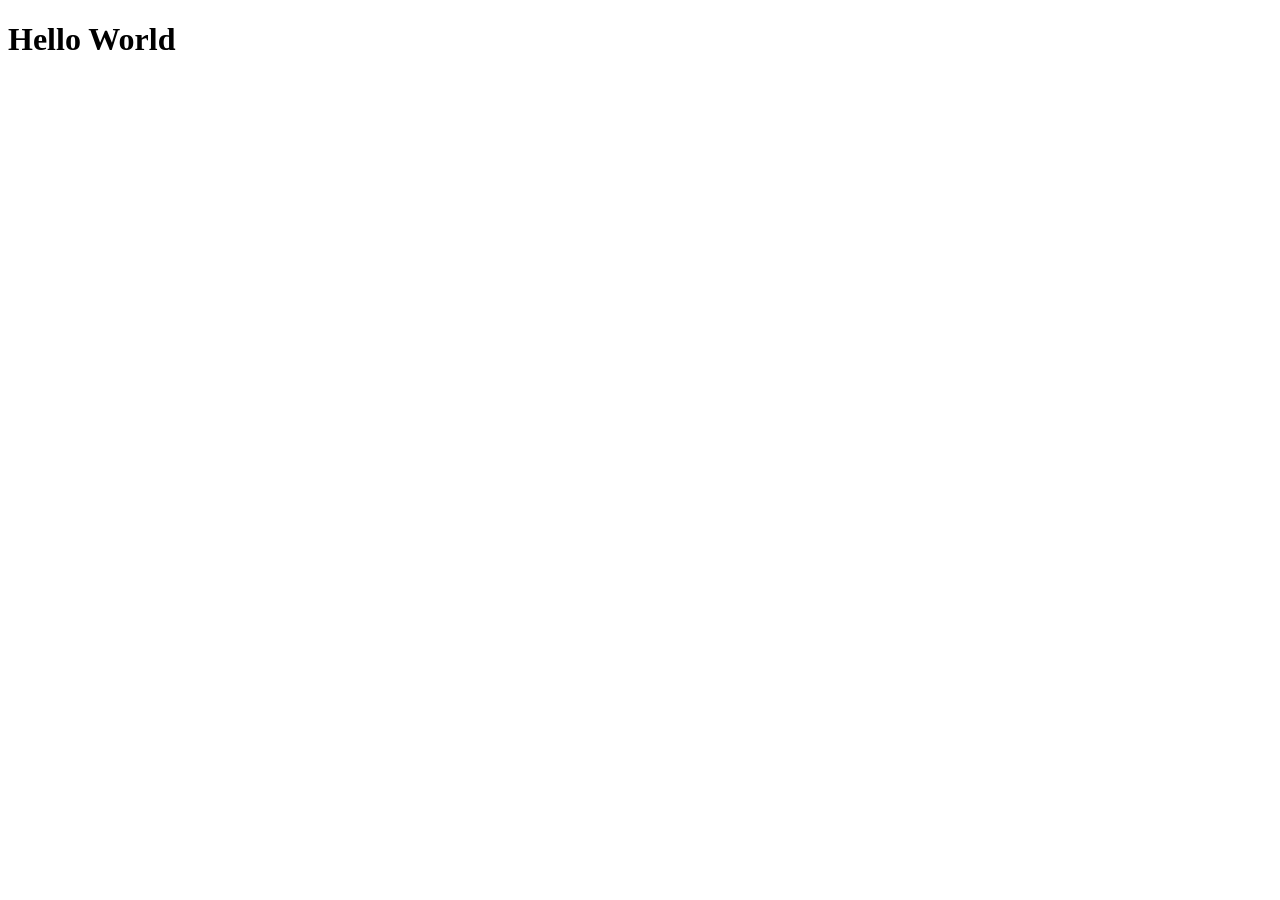
==== index.html @ 8f8ab243 "Create index.html 9/3/26 started" ====
<!DOCTYPE html>
<html lang="en">
<head>
    <meta charset="UTF-8">
    <meta name="viewport" content="width=device-width, initial-scale=1.0">
    <title>My Website</title>
    <!-- Link your custom CSS stylesheet -->
    <link rel="stylesheet" href="style.css">
</head>
<body>
    <h1>Hello World</h1>
    <!-- Your visible website content goes here -->

    <!-- Link your custom JavaScript file -->
    <script src="main.js"></script>
</body>
</html>
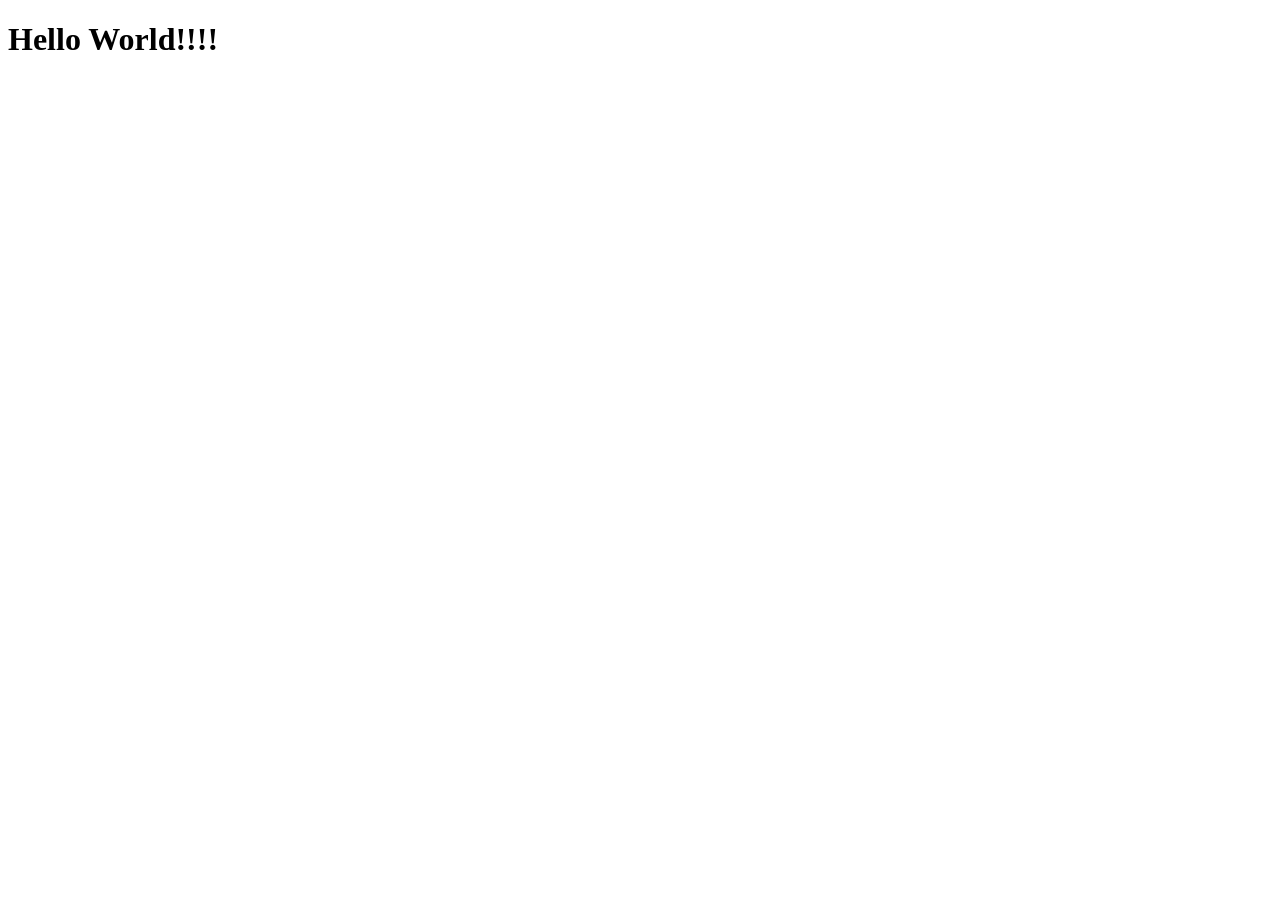
==== commit 4db349e6: "Update index.html" ====
--- a/index.html
+++ b/index.html
@@ -8,7 +8,7 @@
     <link rel="stylesheet" href="style.css">
 </head>
 <body>
-    <h1>Hello World</h1>
+    <h1>Hello World!!!!</h1>
     <!-- Your visible website content goes here -->
 
     <!-- Link your custom JavaScript file -->
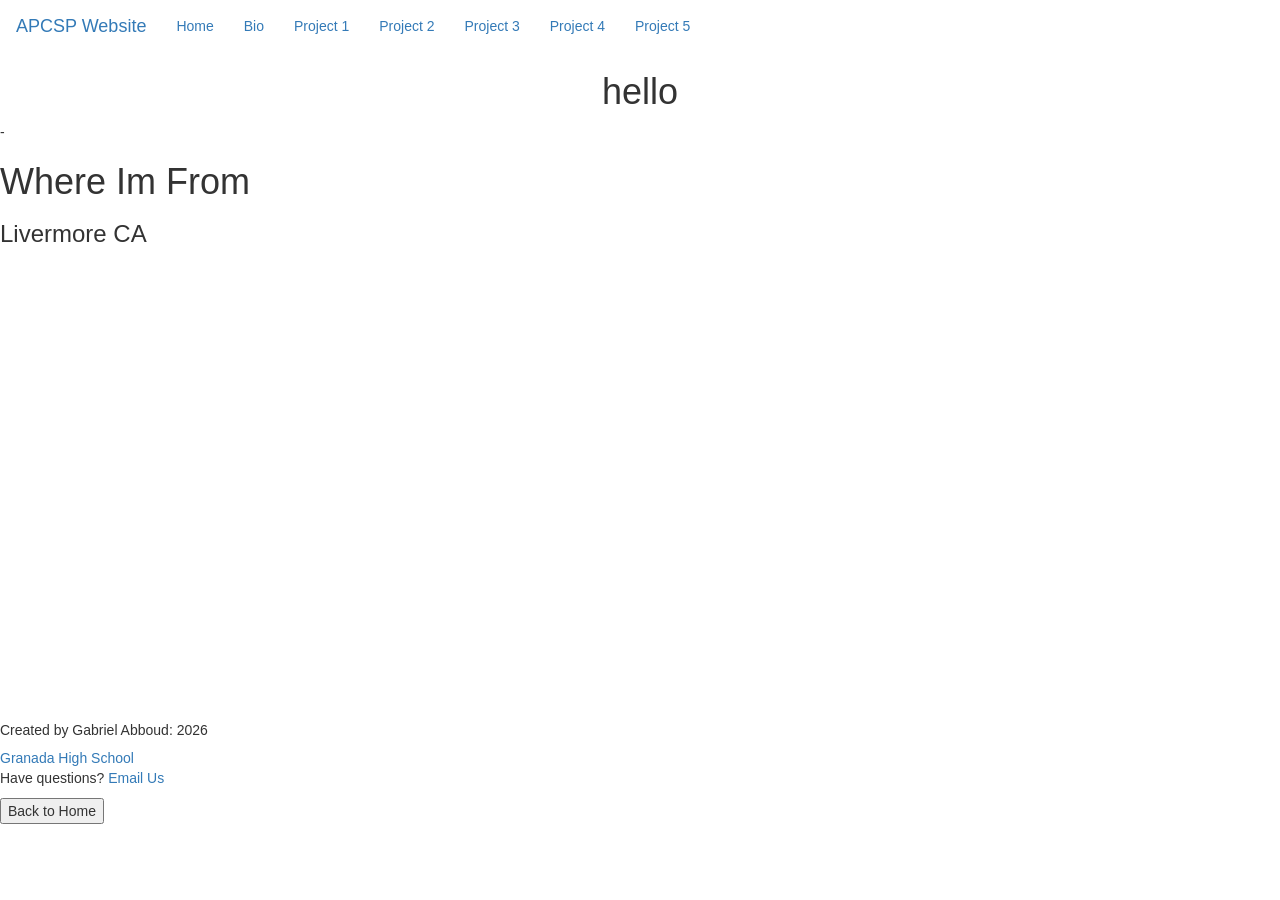
==== commit 922cbe28: "Update index.html" ====
--- a/index.html
+++ b/index.html
@@ -1,17 +1,59 @@
 <!DOCTYPE html>
-<html lang="en">
-<head>
-    <meta charset="UTF-8">
-    <meta name="viewport" content="width=device-width, initial-scale=1.0">
-    <title>My Website</title>
-    <!-- Link your custom CSS stylesheet -->
-    <link rel="stylesheet" href="style.css">
-</head>
-<body>
-    <h1>Hello World!!!!</h1>
-    <!-- Your visible website content goes here -->
+<html>
+    <head>
+      <title>Bootstrap Example</title>
+      <link rel="icon" type="image/x-icon" href="https://codehs.com/uploads/3d272217e413602b27cfdfaeef8db94c">
+      <meta charset="utf-8">
+      <meta name="viewport" content="width=device-width, initial-scale=1">
+      <link rel="stylesheet" href="https://maxcdn.bootstrapcdn.com/bootstrap/3.4.1/css/bootstrap.min.css">
+      <link rel="stylesheet" href="style.css">
+      <script src="https://ajax.googleapis.com/ajax/libs/jquery/3.7.1/jquery.min.js"></script>
+      <script src="https://maxcdn.bootstrapcdn.com/bootstrap/3.4.1/js/bootstrap.min.js"></script>
+    </head>
+    <body>
+        <nav class="myNav navbar">
+          <div class="container-fluid">
+            <div class="pt-3 mt-5 navbar-header">
+              <button type="button" class="navbar-toggle" data-toggle="collapse" data-target="#myNavbar">
+                <span class="icon-bar"></span>
+                <span class="icon-bar"></span>
+                <span class="icon-bar"></span>
+              </button>
+              <a class="navbar-brand" href="index.html">APCSP Website</a>
+            </div>
+            <div class="collapse navbar-collapse" id="myNavbar">
+              <ul class="nav navbar-nav">
+                <li class="active"><a href="index.html">Home</a></li>
+                <li><a href="Bio.html">Bio</a></li>
+                <li><a href="project1.html">Project 1</a></li>
+                <li><a href="project2.html">Project 2</a></li>
+                <li><a href="project3.html">Project 3</a></li>
+                <li><a href="project4.html">Project 4</a></li>
+                <li><a href="project5.html">Project 5</a></li>
+              </ul>
+            </div>
+          </div>
+        </nav>
+        <div class="parallax"></div>
+        <h1 id="hello" class="text-center">hello</h1>
+        <div class="parallax"></div>
+        <html lang="en">
 
-    <!-- Link your custom JavaScript file -->
-    <script src="main.js"></script>
-</body>
+-
+    <h1>Where Im From</h1>
+    <h3>Livermore CA</h3>
+    <iframe src="https://www.google.com/maps/embed?pb=!1m18!1m12!1m3!1d50522.731282157576!2d-121.8136895095645!3d37.6804447145886!2m3!1f0!2f0!3f0!3m2!1i1024!2i768!4f13.1!3m3!1m2!1s0x808fe586385a2071%3A0x98d32231cb6bd871!2sLivermore%2C%20CA!5e0!3m2!1sen!2sus!4v1789405552185!5m2!1sen!2sus" width="600" height="450" style="border:0;" allowfullscreen="" loading="lazy" referrerpolicy="strict-origin-when-cross-origin"></iframe>
+
+    </body>
+    <footer>
+      <h5>Created by Gabriel Abboud: 2026</h5>
+      <a class="ghs" href="https://granadahigh.livermoreschools.org/">Granada High School</a>
+      <p>Have questions? <a href="mailto:fishabboud@gmail.com">Email Us</a></p>
+      <button type="button" onclick="myButtonAction()">Back to Home</button>
+      <script>
+        function myButtonAction() {
+            window.location.href = "index.html";
+        }
+      </script>
+    </footer>
 </html>
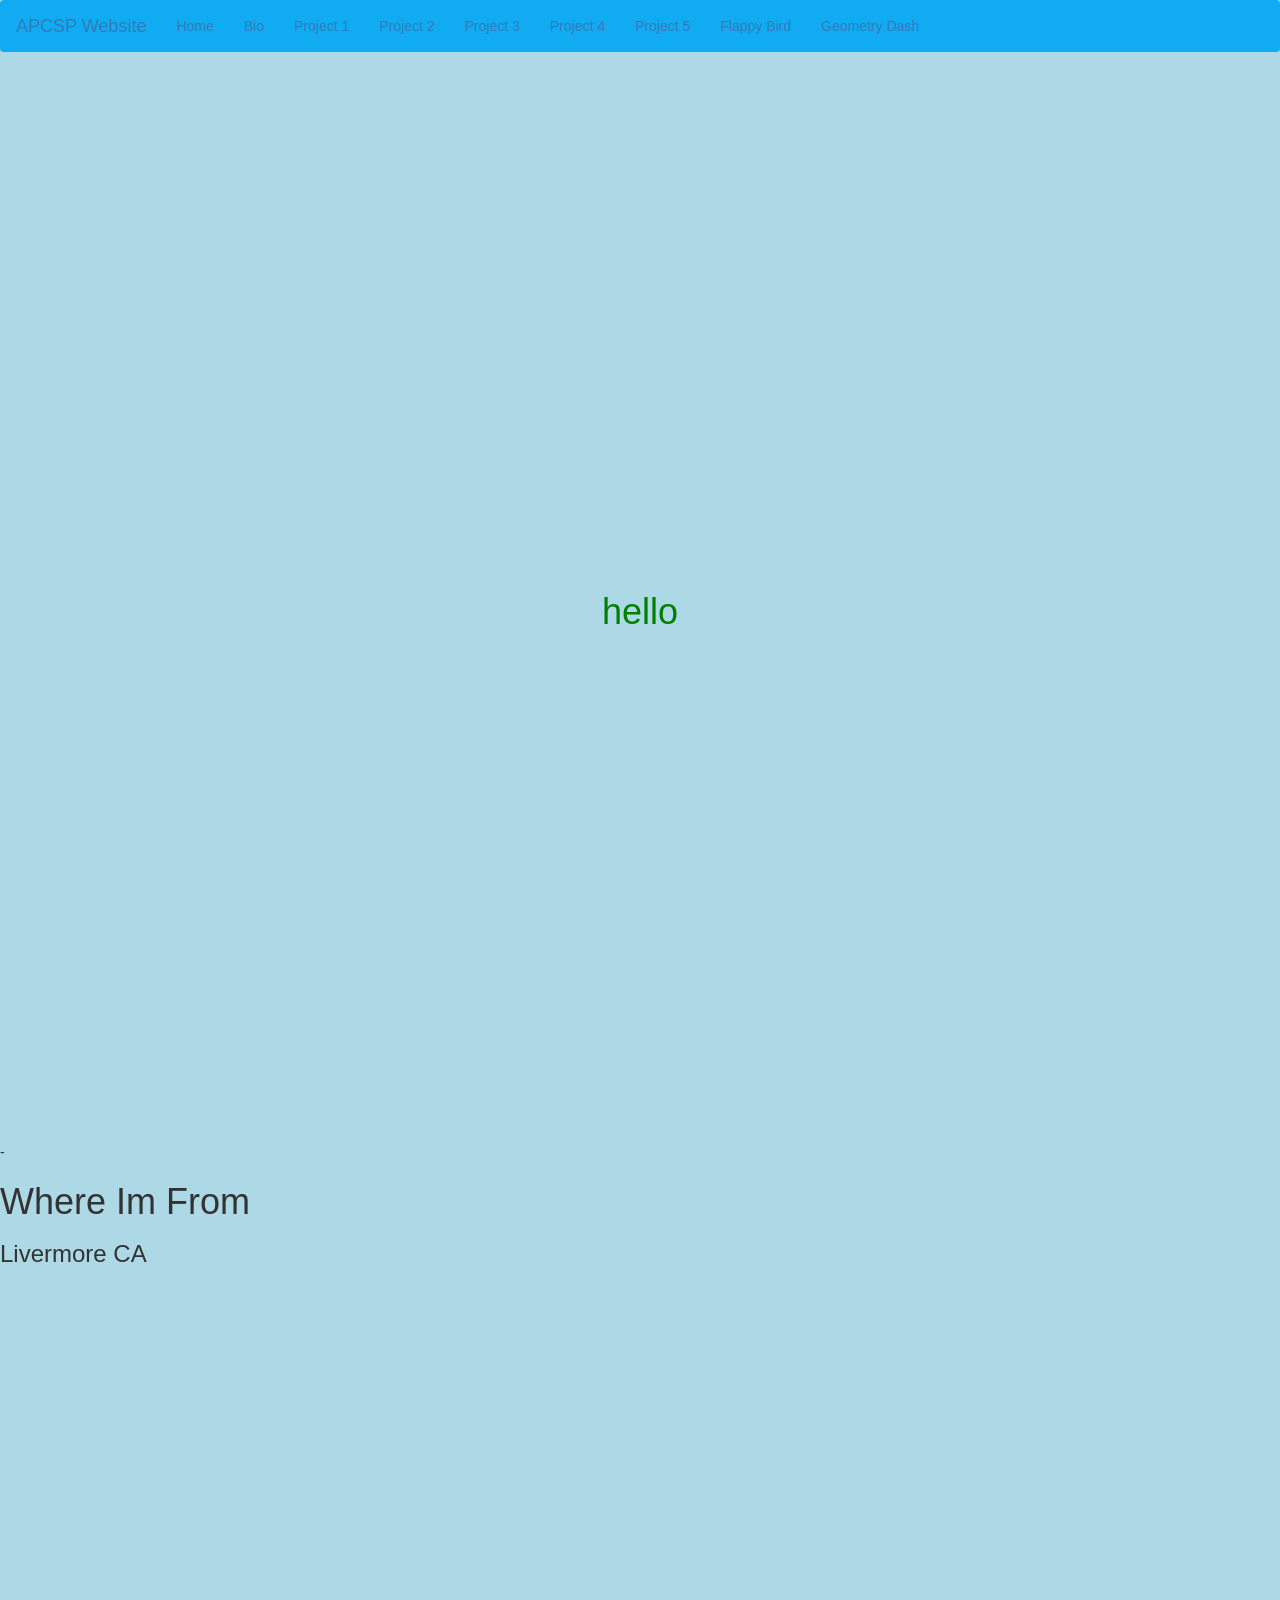
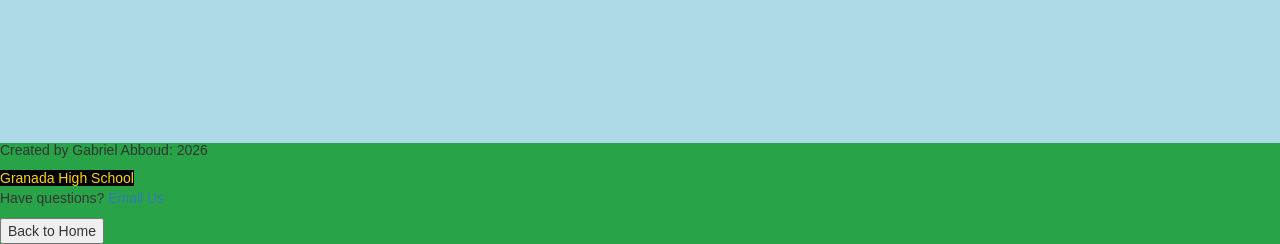
==== commit a9dbf443: "Update index.html" ====
--- a/index.html
+++ b/index.html
@@ -23,13 +23,15 @@
             </div>
             <div class="collapse navbar-collapse" id="myNavbar">
               <ul class="nav navbar-nav">
-                <li class="active"><a href="index.html">Home</a></li>
-                <li><a href="Bio.html">Bio</a></li>
-                <li><a href="project1.html">Project 1</a></li>
-                <li><a href="project2.html">Project 2</a></li>
-                <li><a href="project3.html">Project 3</a></li>
-                <li><a href="project4.html">Project 4</a></li>
-                <li><a href="project5.html">Project 5</a></li>
+                <li class="active"><a class="zoom-element here" href="index.html">Home</a></li>
+                <li><a class="zoom-element" href="Bio.html">Bio</a></li>
+                <li><a class="zoom-element" href="project1.html">Project 1</a></li>
+                <li><a class="zoom-element" href="project2.html">Project 2</a></li>
+                <li><a class="zoom-element" href="project3.html">Project 3</a></li>
+                <li><a class="zoom-element" href="project4.html">Project 4</a></li>
+                <li><a class="zoom-element" href="project5.html">Project 5</a></li>
+                <li><a class="zoom-element" href="flappy.html">Flappy Bird</a></li>
+                <li><a class="zoom-element" href="Geo.html">Geometry Dash</a></li>
               </ul>
             </div>
           </div>
--- a/style.css
+++ b/style.css
@@ -0,0 +1,139 @@
+footer{
+    background-color:#29a347;
+}
+.myNav{
+    background-color:#11abf2;
+    color:yellow;
+}
+.parallax {
+  /* The image used */
+  background-image: url("https://codehs.com/uploads/10ee09f02a0843ce3afab3d98979b3da");
+
+  /* Set a specific height */
+  min-height: 500px;
+
+  /* Create the parallax scrolling effect */
+  background-attachment: fixed;
+  background-position: center;
+  background-repeat: no-repeat;
+  background-size: cover;
+  background-attachment:scroll;
+}
+body{
+    background-color:lightblue;
+}
+
+
+
+.ghs{
+    background-color:black;
+    color:gold;
+}
+.fish1{
+    max-width: 25%;
+    height: auto;
+}
+.fish2{
+    max-width: 25%;
+    height: auto;
+}
+.fish3{
+    max-width: 25%;
+    height: auto;
+}
+.hike1{
+    max-width: 25%;
+    height: auto;
+}
+.hike2{
+    max-width: 30%;
+    height: auto;
+
+}
+.hike3{
+    max-width: 25%;
+    height: auto;
+}
+.basketball1{
+    max-width: 30%;
+    height: auto;
+}
+.basketball2{
+    max-width: 30%;
+    height: auto;
+}
+#hello{
+    background-color: transparent;
+    color:green;
+}
+@media screen and (max-width: 860px) {
+  body {
+    background-color: lightgreen;
+  }
+}
+
+
+
+.Btn {
+  width: 140px;
+  height: 35px;
+  display: flex;
+  align-items: center;
+  justify-content: flex-start;
+  border: none;
+  border-radius: 5px;
+  overflow: hidden;
+  box-shadow: 5px 5px 10px rgba(0, 0, 0, 0.089);
+  cursor: pointer;
+  background-color: transparent;
+}
+
+.leftContainer {
+  width: 60%;
+  height: 100%;
+  background-color: #0060ff;
+  display: flex;
+  align-items: center;
+  justify-content: center;
+  gap: 8px;
+}
+
+.leftContainer .like {
+  color: white;
+  font-weight: 600;
+}
+
+.likeCount {
+  width: 40%;
+  height: 100%;
+  display: flex;
+  align-items: center;
+  justify-content: center;
+  color: #0060ff;
+  font-weight: 600;
+  position: relative;
+  background-color: white;
+}
+
+.likeCount::before {
+  height: 8px;
+  width: 8px;
+  position: absolute;
+  content: "";
+  background-color: rgb(255, 255, 255);
+  transform: rotate(45deg);
+  left: -4px;
+}
+
+.Btn:hover .leftContainer {
+  background-color: #1d4292;
+}
+
+.Btn:active .leftContainer {
+  background-color: #072b7a;
+}
+
+.Btn:active .leftContainer svg {
+  transform: scale(1.15);
+  transform-origin: top;
+}
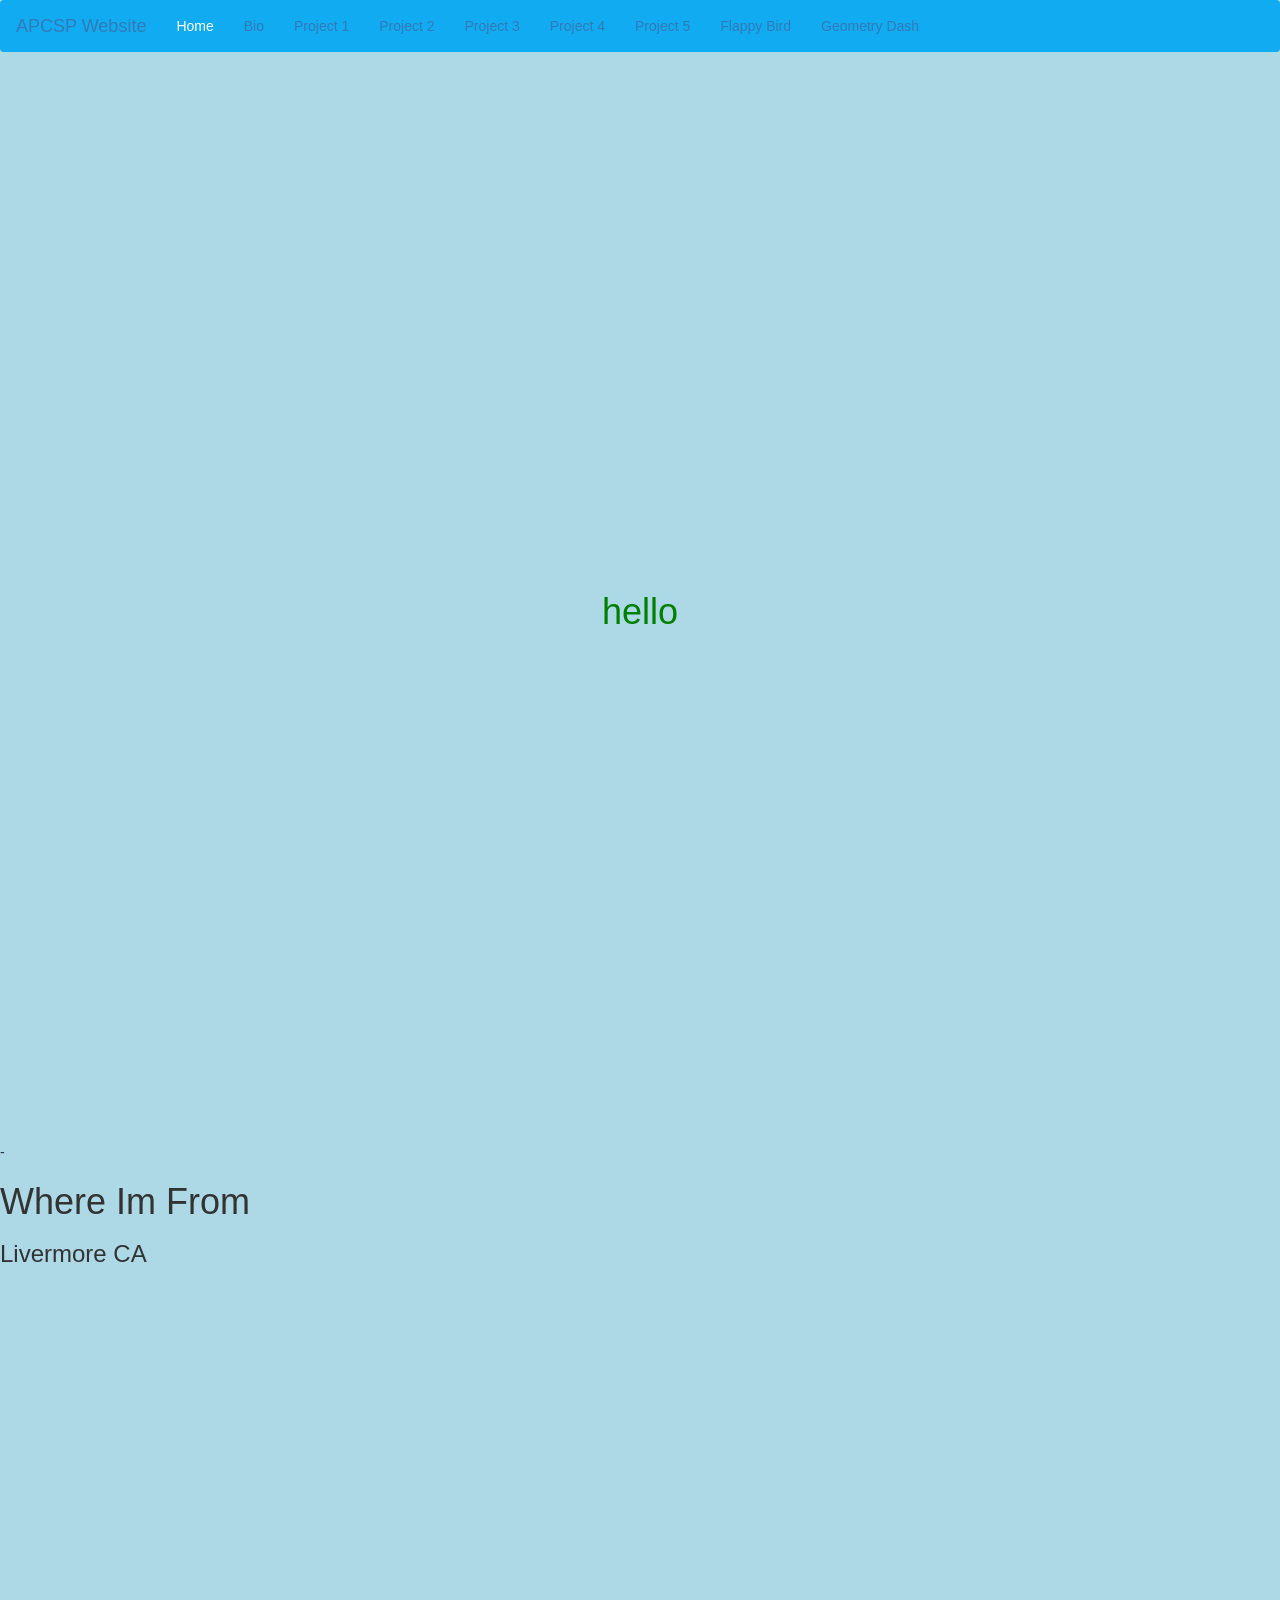
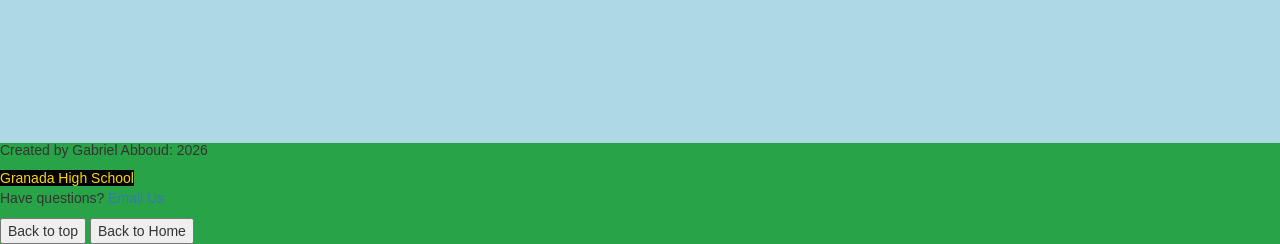
==== commit 3ed1c677: "Update index.html" ====
--- a/index.html
+++ b/index.html
@@ -1,7 +1,7 @@
 <!DOCTYPE html>
 <html>
     <head>
-      <title>Bootstrap Example</title>
+      <title>My Websie Home</title>
       <link rel="icon" type="image/x-icon" href="https://codehs.com/uploads/3d272217e413602b27cfdfaeef8db94c">
       <meta charset="utf-8">
       <meta name="viewport" content="width=device-width, initial-scale=1">
@@ -51,6 +51,7 @@
       <h5>Created by Gabriel Abboud: 2026</h5>
       <a class="ghs" href="https://granadahigh.livermoreschools.org/">Granada High School</a>
       <p>Have questions? <a href="mailto:fishabboud@gmail.com">Email Us</a></p>
+      <button type="button" onclick="window.scrollTo({ top: 0, behavior: 'smooth' })">Back to top</button>
       <button type="button" onclick="myButtonAction()">Back to Home</button>
       <script>
         function myButtonAction() {
--- a/style.css
+++ b/style.css
@@ -23,7 +23,13 @@
     background-color:lightblue;
 }
 
-
+.zoom-element:hover {
+  transform: scale(1.01); 
+}
+
+.here{
+    color:white;
+}
 
 .ghs{
     background-color:black;
@@ -137,3 +143,244 @@
   transform: scale(1.15);
   transform-origin: top;
 }
+
+
+
+#fb-gameBodyWrapper {
+    display: flex;
+    justify-content: center;
+    align-items: center;
+    width: 100%;
+    font-family: 'Arial', sans-serif;
+    padding: 20px 0;
+}
+
+#fb-gameContainer {
+    position: relative;
+    width: 400px;
+    height: 600px;
+    background: linear-gradient(#70c5ce, #90e0ef);
+    border: 4px solid #fff;
+    border-radius: 10px;
+    overflow: hidden;
+    box-shadow: 0 10px 30px rgba(0, 0, 0, 0.5);
+}
+
+#fb-bird {
+    position: absolute;
+    width: 34px;
+    height: 24px;
+    background-color: #ffde43;
+    border-radius: 50%;
+    left: 50px;
+    top: 250px;
+    border: 2px solid #333;
+    z-index: 10;
+    transition: transform 0.1s;
+}
+
+/* Bird details (eyes and beak) */
+#fb-bird::before {
+    content: '';
+    position: absolute;
+    width: 8px;
+    height: 8px;
+    background-color: #fff;
+    border-radius: 50%;
+    top: 3px;
+    right: 5px;
+    border: 1px solid #000;
+}
+
+#fb-bird::after {
+    content: '';
+    position: absolute;
+    width: 10px;
+    height: 8px;
+    background-color: #f77f00;
+    border-radius: 0 50% 50% 0;
+    top: 8px;
+    right: -8px;
+    border: 1px solid #333;
+}
+
+.fb-pipe {
+    position: absolute;
+    width: 60px;
+    background-color: #73bf2e;
+    border: 3px solid #558015;
+    left: 400px;
+}
+
+.fb-pipe-top {
+    border-bottom: 5px solid #2d4d03;
+    border-top: none;
+}
+
+.fb-pipe-bottom {
+    border-top: 5px solid #2d4d03;
+    border-bottom: none;
+}
+
+#fb-scoreDisplay {
+    position: absolute;
+    top: 20px;
+    width: 100%;
+    text-align: center;
+    font-size: 40px;
+    font-weight: bold;
+    color: white;
+    text-shadow: 2px 2px 0 #000;
+    z-index: 20;
+}
+
+#fb-screenMessage {
+    position: absolute;
+    top: 50%;
+    left: 50%;
+    transform: translate(-50%, -50%);
+    text-align: center;
+    color: white;
+    text-shadow: 2px 2px 0 #000;
+    z-index: 20;
+    width: 80%;
+}
+
+#fb-screenMessage h1 {
+    font-size: 36px;
+    margin-bottom: 10px;
+    color: white;
+}
+
+#fb-screenMessage p {
+    font-size: 18px;
+    color: white;
+}
+
+/* ==================== GEOMETRY DASH GAME STYLES ==================== */
+#gd-gameBodyWrapper {
+    display: flex;
+    justify-content: center;
+    align-items: center;
+    width: 100%;
+    font-family: 'Arial', sans-serif;
+    padding: 20px 0;
+}
+
+#gd-gameContainer {
+    position: relative;
+    width: 600px;
+    height: 300px;
+    background: linear-gradient(#101030, #2b1055);
+    border: 4px solid #fff;
+    border-radius: 10px;
+    overflow: hidden;
+    box-shadow: 0 10px 30px rgba(0, 0, 0, 0.5);
+}
+
+#gd-cube {
+    position: absolute;
+    width: 30px;
+    height: 30px;
+    background-color: #00ffcc;
+    border: 2px solid #fff;
+    border-radius: 4px;
+    left: 100px;
+    bottom: 40px; /* Sits on top of the 40px ground */
+    z-index: 10;
+    transform-origin: center center;
+}
+
+/* Square face details */
+#gd-cube::before {
+    content: '';
+    position: absolute;
+    width: 6px;
+    height: 6px;
+    background-color: #fff;
+    top: 5px;
+    left: 4px;
+    box-shadow: 12px 0 0 #fff;
+}
+
+/* Game Elements */
+.gd-spike {
+    position: absolute;
+    width: 0;
+    height: 0;
+    border-left: 15px solid transparent;
+    border-right: 15px solid transparent;
+    border-bottom: 30px solid #ff0055;
+    z-index: 12;
+}
+
+.gd-block {
+    position: absolute;
+    width: 30px;
+    height: 30px;
+    background-color: #444;
+    border: 2px solid #666;
+    box-shadow: inset 0 0 5px #000;
+    z-index: 11;
+}
+
+#gd-floor {
+    position: absolute;
+    bottom: 0;
+    left: 0;
+    width: 100%;
+    height: 40px;
+    background-color: #0b0b1a;
+    border-top: 3px solid #00ffcc;
+    z-index: 15;
+}
+
+#gd-scoreDisplay {
+    position: absolute;
+    top: 15px;
+    width: 100%;
+    text-align: center;
+    font-size: 24px;
+    font-weight: bold;
+    color: white;
+    text-shadow: 2px 2px 0 #000;
+    z-index: 20;
+}
+
+#gd-progressBarContainer {
+    position: absolute;
+    top: 0;
+    left: 0;
+    width: 100%;
+    height: 6px;
+    background-color: rgba(255,255,255,0.2);
+    z-index: 25;
+}
+
+#gd-progressBar {
+    width: 0%;
+    height: 100%;
+    background-color: #00ffcc;
+    transition: width 0.1s linear;
+}
+
+#gd-screenMessage {
+    position: absolute;
+    top: 50%;
+    left: 50%;
+    transform: translate(-50%, -50%);
+    text-align: center;
+    color: white;
+    text-shadow: 2px 2px 0 #000;
+    z-index: 20;
+    width: 80%;
+}
+
+#gd-screenMessage h1 {
+    font-size: 32px;
+    margin-bottom: 8px;
+}
+
+#gd-screenMessage p {
+    font-size: 16px;
+}
